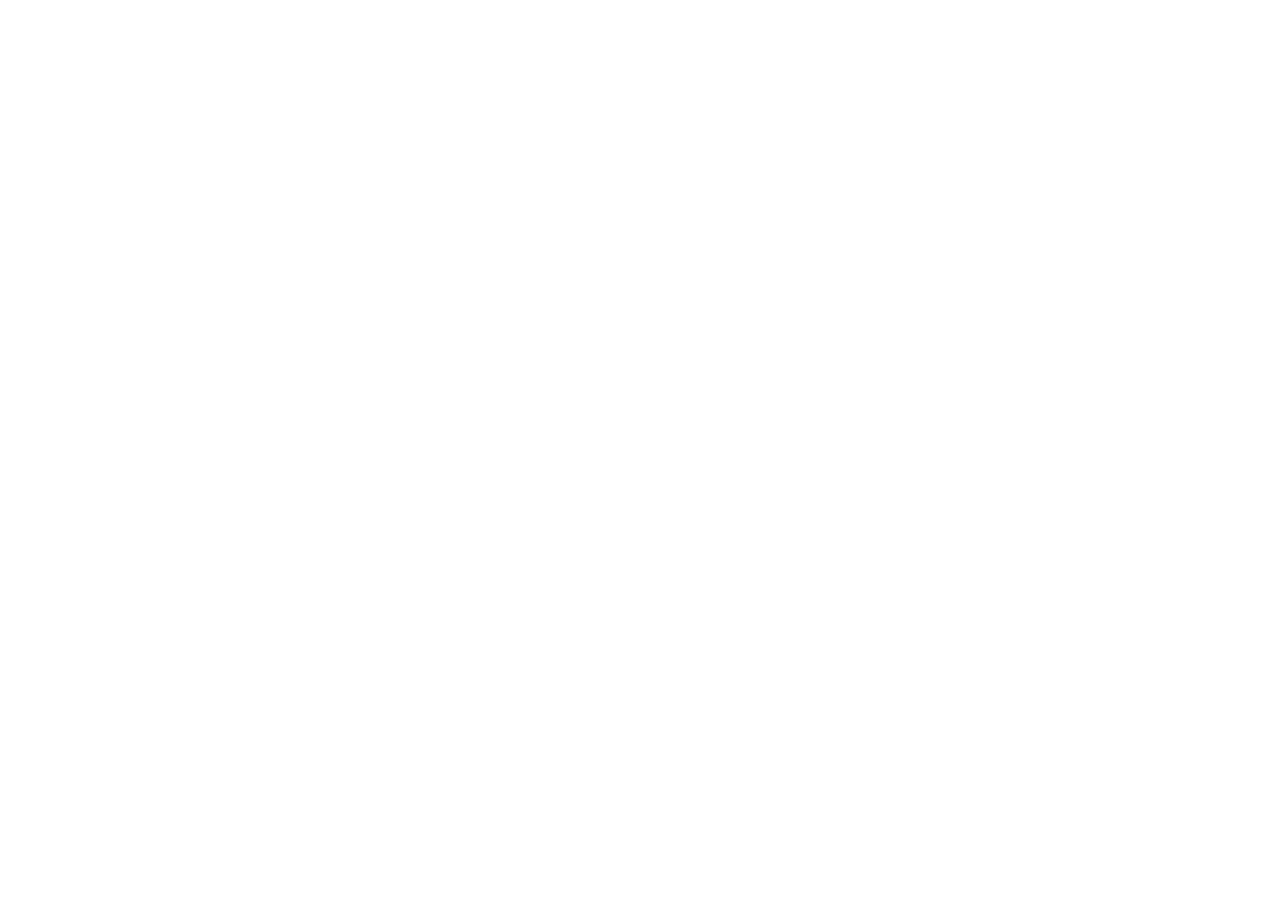
==== index.html @ f4a09f2b "Initial sites files" ====
<!DOCTYPE html>
<html lang="en">
<head>
    <meta charset="UTF-8">
    <meta name="viewport" content="width=device-width, initial-scale=1.0">
    <meta http-equiv="X-UA-Compatible" content="ie=edge">
    <title>Homework_1</title>
</head>
<body>
    
</body>
</html>
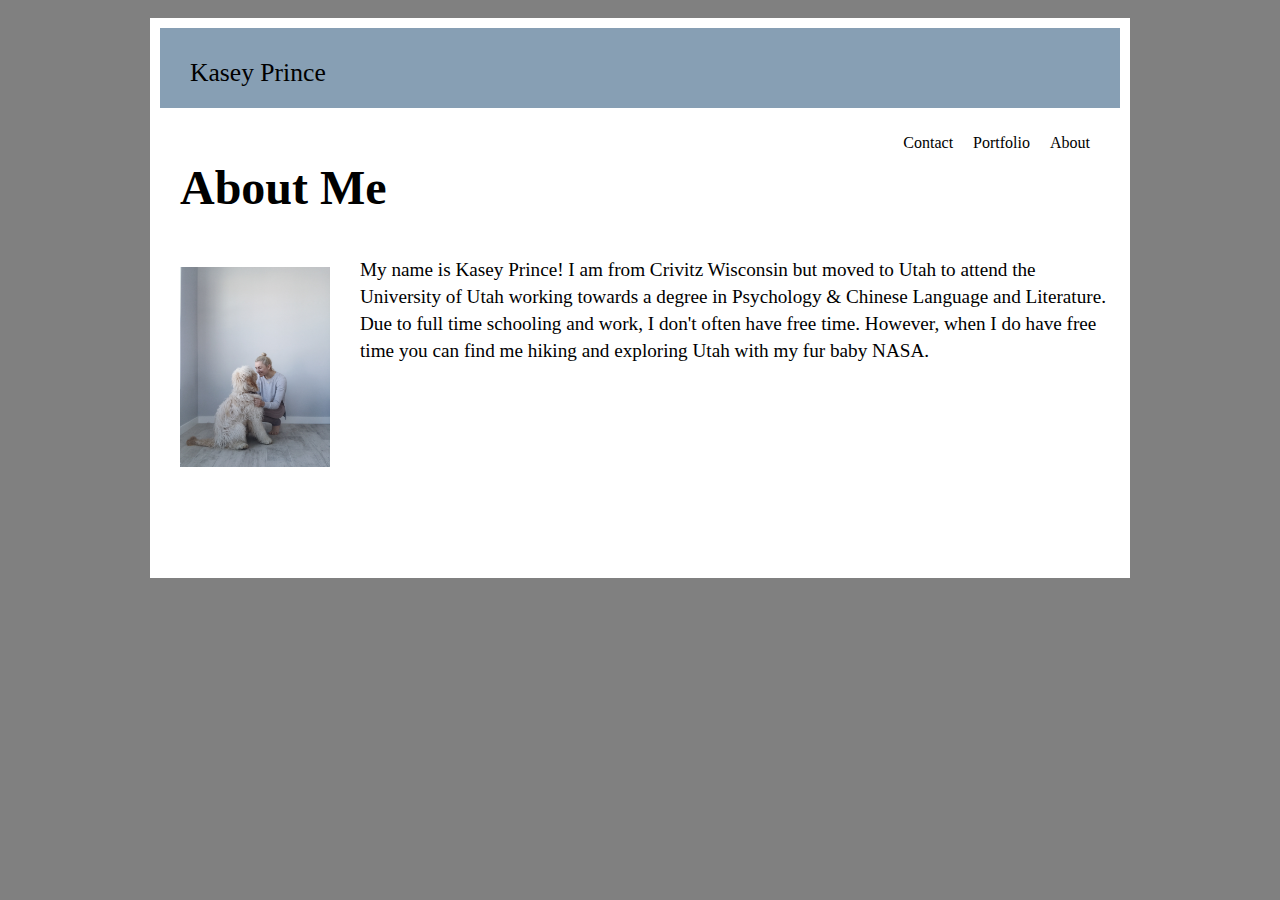
==== commit dc7f3750: "turnin" ====
--- a/index.html
+++ b/index.html
@@ -1,12 +1,46 @@
 <!DOCTYPE html>
 <html lang="en">
 <head>
+
     <meta charset="UTF-8">
     <meta name="viewport" content="width=device-width, initial-scale=1.0">
     <meta http-equiv="X-UA-Compatible" content="ie=edge">
-    <title>Homework_1</title>
+    <title>Homework_1_KP</title>
+    <link rel="stylesheet" type="text/css" href="assests/css/style.css">
+
 </head>
+
 <body>
+  <div class="container">
+
+        <div class="head">
+        <header>
+          <p class="name">Kasey Prince</p>
+          <ul>
+              <a>About</a>
+              <a>Portfolio</a>
+              <a>Contact</a>
+          </ul>
+          </header>
+          </div>
+  
+<section class="main">
+        <h1>About Me</h1>
+    <img id="main_image" src="assests/images/me_1.jpg" alt="Me">
+    <aside id="words">My name is Kasey Prince! I am from Crivitz Wisconsin but moved to Utah to attend the University of Utah working towards a degree in Psychology & Chinese Language and Literature. Due to full time schooling and work, I don't often have free time. However, when I do have free time you can find me hiking and exploring Utah with my fur baby NASA. </aside>
+    <div class="clear"></div>
+
+</section>
+
+      <footer></footer>
+
+  </div>
+
+</body>
+
+</html>
+   
+  
+
     
-</body>
-</html>+    --- a/assests/css/style.css
+++ b/assests/css/style.css
@@ -0,0 +1,60 @@
+body {
+  background: grey;
+  font-family: 'Times New Roman', Times, serif;
+  padding: 10px;
+}
+
+img {
+  width: 150px;
+  height: 200px;
+
+}
+
+h1 {
+  padding: 10px;
+}
+
+ul {
+  padding: 10px;
+}
+
+a {
+  float: right;
+  display: inline-block;
+  margin-left: auto;
+  font-size: 100%;
+  padding: 10px;
+}
+.head {
+  height: 60px;
+  background: #879fb4;
+  padding : 10px;
+  border: 10px;
+}
+.container {
+  margin: auto;
+  width: 960px;
+  height: 540px;
+  background: white;
+  padding: 10px
+}
+.name {
+  font-size: 160%;
+  padding: 10px;
+  margin: 10px;
+}
+.main {
+  font-size: 150%;
+  padding: 10px;
+} 
+#words {
+  float: top;
+  font-size: 80%;
+  line-height: 1.4em;
+}
+#main_image {
+  float: left;
+  margin-right: 20px;
+  margin-bottom: 20px;
+  padding: 10px;
+}
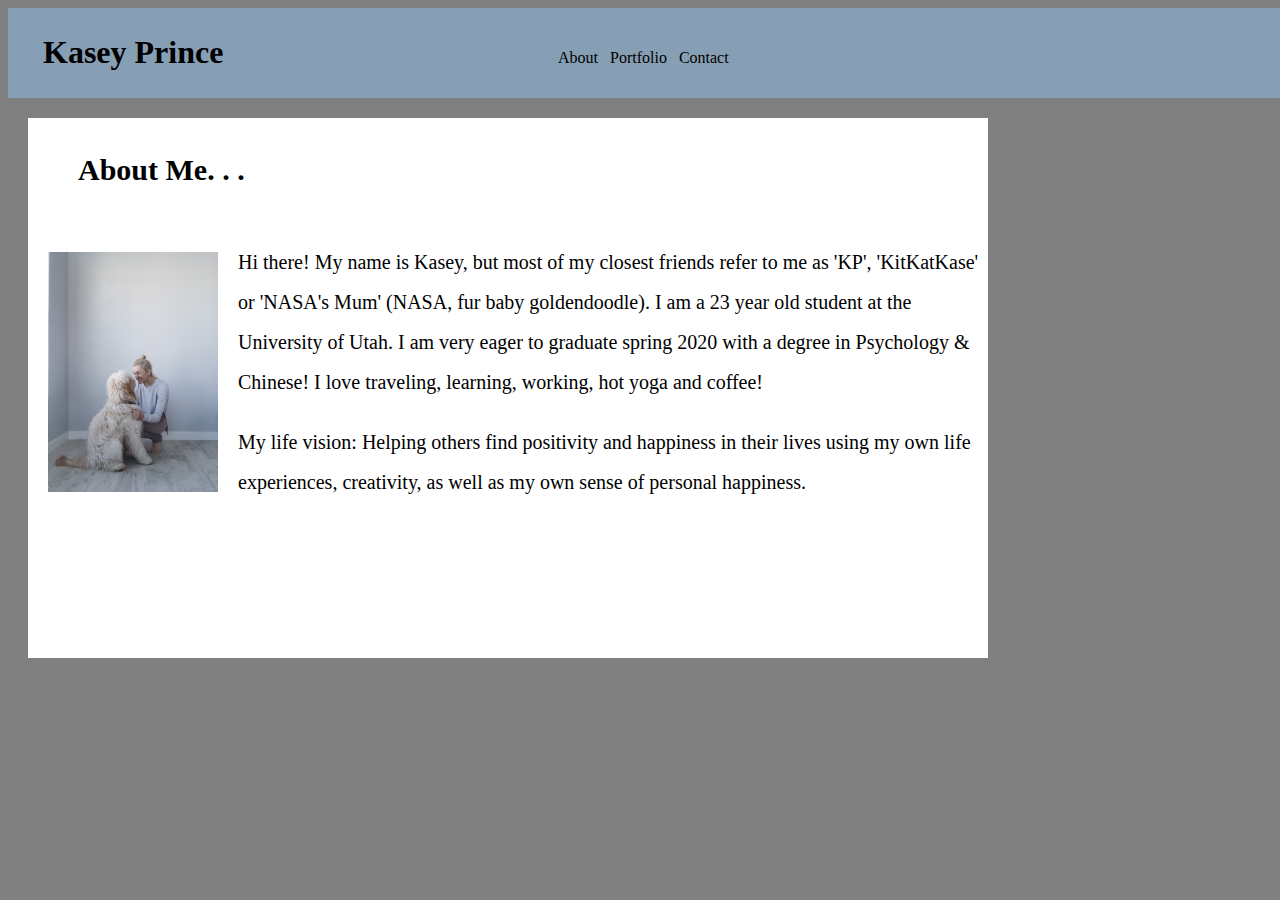
==== commit c160ae5a: "v2" ====
--- a/index.html
+++ b/index.html
@@ -11,33 +11,36 @@
 </head>
 
 <body>
-  <div class="container">
-
-        <div class="head">
-        <header>
-          <p class="name">Kasey Prince</p>
-          <ul>
-              <a>About</a>
-              <a>Portfolio</a>
-              <a>Contact</a>
-          </ul>
-          </header>
-          </div>
-  
-<section class="main">
-        <h1>About Me</h1>
-    <img id="main_image" src="assests/images/me_1.jpg" alt="Me">
-    <aside id="words">My name is Kasey Prince! I am from Crivitz Wisconsin but moved to Utah to attend the University of Utah working towards a degree in Psychology & Chinese Language and Literature. Due to full time schooling and work, I don't often have free time. However, when I do have free time you can find me hiking and exploring Utah with my fur baby NASA. </aside>
-    <div class="clear"></div>
-
-</section>
-
-      <footer></footer>
-
-  </div>
+    <header class="head">
+            <h1>Kasey Prince</h1>
+            <span>
+                <a>About</a>
+            </span>
+            <span>
+                <a>Portfolio</a>
+            </span>  
+            <span>
+                <a>Contact </a>
+            </span> 
+    </header>
+        <div class="container">  
+            <h2>About Me. . .</h2>
+            <img id="main_image" src="assests/images/me_1.jpg" alt="Me">
+            <div id="words">
+                <p>Hi there! My name is Kasey, but most of my closest friends refer to me as 'KP', 'KitKatKase' or 'NASA's Mum' (NASA, fur baby goldendoodle).
+                I am a 23 year old student at the University of Utah. I am very eager to graduate spring 2020 with a degree in Psychology & Chinese! 
+                I love traveling, learning, working, hot yoga and coffee!</p>
+            </div>
+            <div id="words">
+                <p>My life vision: Helping others find positivity and happiness in their lives using my own life experiences, creativity, as well as my
+            own sense of personal happiness.</p>
+            </div>
+        </div>
+    <footer class="foot">          
+        <p>      </p>
+    </footer>
 
 </body>
-
 </html>
    
   
--- a/assests/css/style.css
+++ b/assests/css/style.css
@@ -1,60 +1,74 @@
 body {
+  display: inline-block;
+  width: 100%;
   background: grey;
   font-family: 'Times New Roman', Times, serif;
-  padding: 10px;
 }
-
-img {
-  width: 150px;
-  height: 200px;
-
+.head {
+  display: block;
+  width: 100%;
+  background: #879fb4;
+}
+.foot {
+  display: block;
+  width: 100%;
+  background: #879fb4;
+}
+.container {
+  display: inline-block;
+  width: 960px;
+  height: 540px;
+  background: white;
+  margin-top: 20px;
+  margin-bottom: 50px;
+  margin-inline-start: 20px;
 }
 
 h1 {
+  display: inline-block;
+  width: 40%;
+  box-sizing: border-box;
+  padding: 5px;
+  margin-inline-start: 30px;
+}
+li {
+  display: inline-block;
+  width: 30%;
+}
+a {
+  box-sizing: border-box;
+  padding: 4px;
+}
+h2 {
+  display: inline-block;
+  font-size: 30px;
+  box-sizing: content-box;
+  width:900px;
   padding: 10px;
+  border: 0px;
+  margin-inline-start: 40px;
+}
+p {
+  display: relative;
+  margin-inline-start: 0px; 
+  margin-top: 20px;
+
+}
+img {
+  position: relative;
+  width: 170px;
+  height: 240px;
 }
 
-ul {
-  padding: 10px;
+#words {
+  font-size: 20px;
+  line-height: 2.0em;
 }
 
-a {
-  float: right;
-  display: inline-block;
-  margin-left: auto;
-  font-size: 100%;
-  padding: 10px;
-}
-.head {
-  height: 60px;
-  background: #879fb4;
-  padding : 10px;
-  border: 10px;
-}
-.container {
-  margin: auto;
-  width: 960px;
-  height: 540px;
-  background: white;
-  padding: 10px
-}
-.name {
-  font-size: 160%;
-  padding: 10px;
-  margin: 10px;
-}
-.main {
-  font-size: 150%;
-  padding: 10px;
-} 
-#words {
-  float: top;
-  font-size: 80%;
-  line-height: 1.4em;
-}
 #main_image {
   float: left;
+  margin-top: 30px;
+  margin-left: 20px;
   margin-right: 20px;
   margin-bottom: 20px;
-  padding: 10px;
 }
